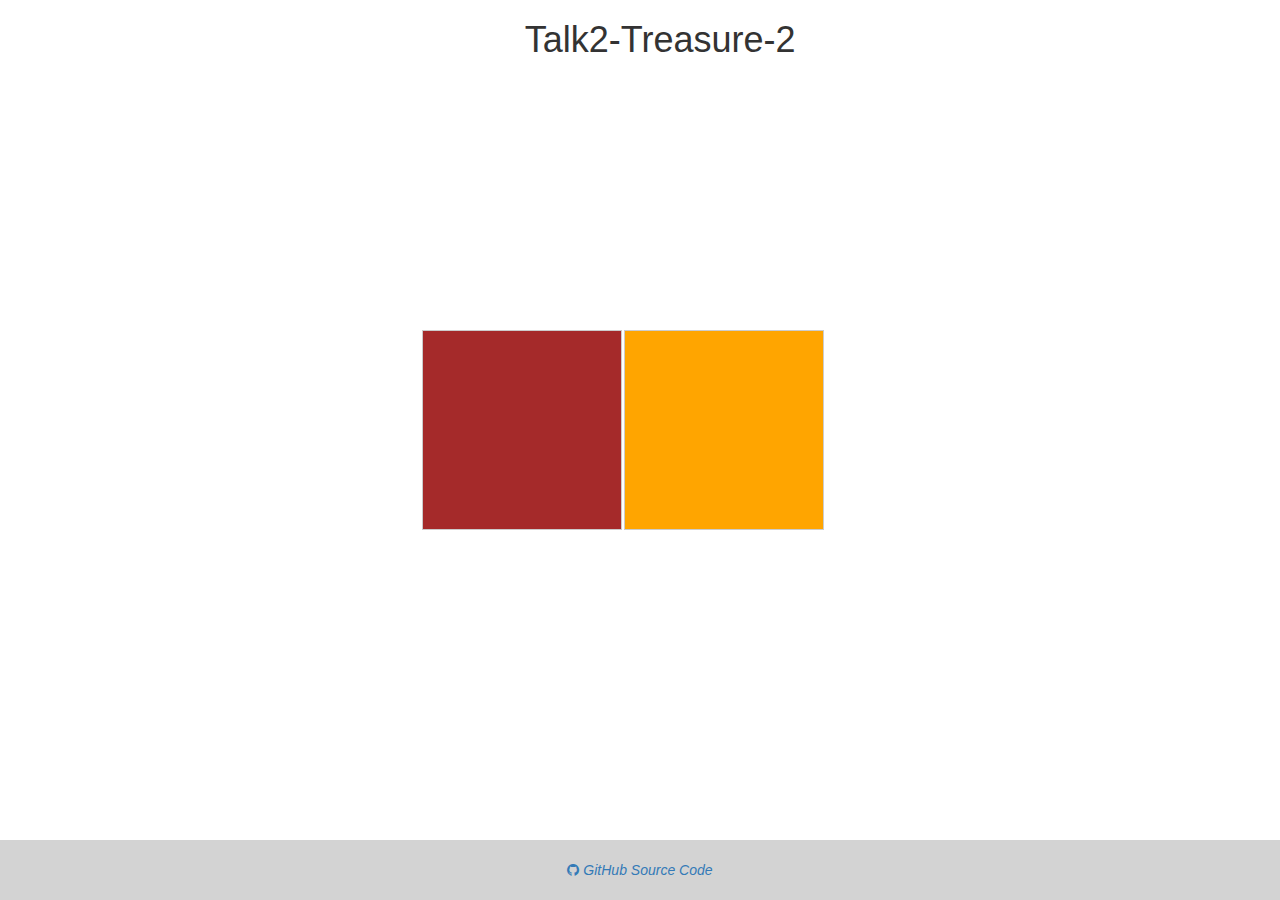
==== src/main/webapp/views/index.html @ cc3d7d1e "Add Working Build" ====
<!DOCTYPE html>

<html>

<head>
    <title>talk2-Treasure-2</title>
    <link rel="icon" href="./logos/Logo.png" type="image/x-icon">
    <link rel="stylesheet" href="main.css">
    <link href="https://maxcdn.bootstrapcdn.com/font-awesome/4.6.3/css/font-awesome.min.css" rel="stylesheet" />
    <link href="https://maxcdn.bootstrapcdn.com/bootstrap/3.3.6/css/bootstrap.min.css" rel="stylesheet" />
    <footer id="footer" class="color color-secondary short">

<style>

header{
  position: absolute;
  left: 41%;
}

article {
  position: absolute;
  left: 50%;
  top: 50%;
  margin-left: -220px;
  margin-top: -120px;
}


#status {
  height: 200px;
  width: 200px;
  background: brown;
  float: left;
  margin-left: 2px;
  border: 1px solid #ccc;
}

#status1 {
  height: 200px;
  width: 200px;
  background: orange;
  float: left;
  margin-left: 2px;
  border: 1px solid #ccc;
}

#foot{
  position: fixed;
  padding: 10px 10px 0px 10px;
  bottom: 0;
  width: 100%;
  height: 60px;
  background-color: lightgray;
  text-align: center

}


</style>
</head>

<body>
    <main>
        <header>
            <h1>Talk2-Treasure-2</h1>
        </header>
        <article>
            <div>
                <div id="container">
                    <div id="status"></div>
                    <div id="status1"></div>
                   
                </div>
            </div>
        </article>
    </main>

</body>
<footer id="foot">

    <i class="social-icons-fa-github"><a href="https://github.com" target="_blank" title="GitHub"><i
                class="fa fa-github"></i>
            <i style="font-size:24px"></i>
            <a href="https://github.com/Ravichanderreddy-goli/talk-2-treasure-2">GitHub Source Code</a>
</footer>



</html>
---- src/main/webapp/views/main.css ----
@charset "ISO-8859-1";



header{
  position: absolute;
  left: 41%;
}

article {
  position: absolute;
  left: 50%;
  top: 50%;
  margin-left: -220px;
  margin-top: -120px;
}


#status {
  height: 200px;
  width: 200px;
  background: brown;
  float: left;
  margin-left: 2px;
  border: 1px solid #ccc;
}

#status1 {
  height: 200px;
  width: 200px;
  background: orange;
  float: left;
  margin-left: 2px;
  border: 1px solid #ccc;
}

#foot{
  position: fixed;
  padding: 10px 10px 0px 10px;
  bottom: 0;
  width: 100%;
  height: 60px;
  background-color: lightgray;
  text-align: center

}
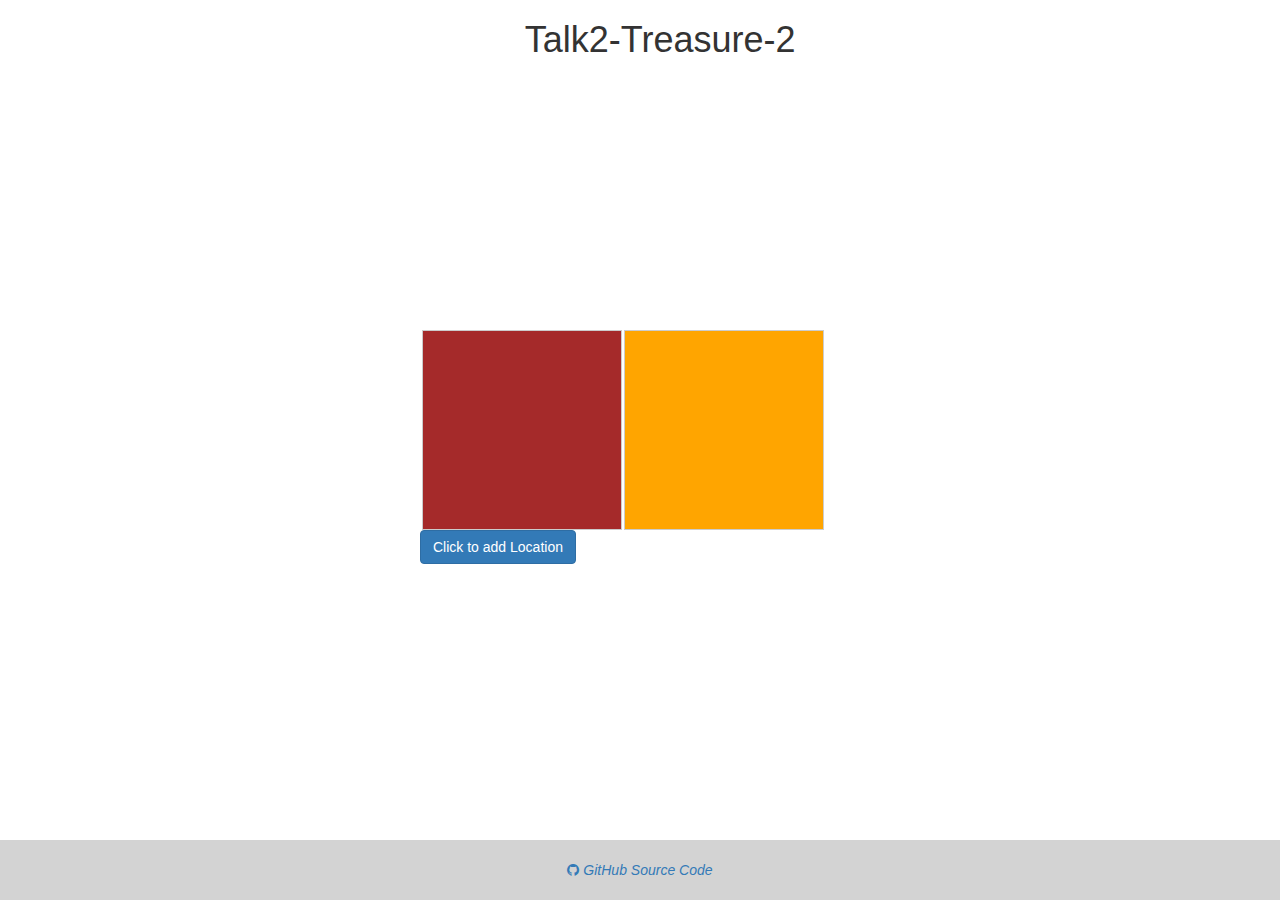
==== commit 78e64509: "added routing" ====
--- a/src/main/webapp/views/index.html
+++ b/src/main/webapp/views/index.html
@@ -3,7 +3,7 @@
 <html>
 
 <head>
-    <title>talk2-Treasure-2</title>
+    <title>The-Hunt-App</title>
     <link rel="icon" href="./logos/Logo.png" type="image/x-icon">
     <link rel="stylesheet" href="main.css">
     <link href="https://maxcdn.bootstrapcdn.com/font-awesome/4.6.3/css/font-awesome.min.css" rel="stylesheet" />
@@ -71,8 +71,17 @@
                     <div id="status1"></div>
                    
                 </div>
+             <div>
+            <form action="addloc">
+            <button type="addloc" class="btn btn-primary">Click to add Location</button>
+            </form>
             </div>
+            </div>
+         
+            
         </article>
+        
+
     </main>
 
 </body>
@@ -81,7 +90,7 @@
     <i class="social-icons-fa-github"><a href="https://github.com" target="_blank" title="GitHub"><i
                 class="fa fa-github"></i>
             <i style="font-size:24px"></i>
-            <a href="https://github.com/Ravichanderreddy-goli/talk-2-treasure-2">GitHub Source Code</a>
+            <a href="https://github.com/pruthvi-naskanti/The-Hunt-FSA9">GitHub Source Code</a>
 </footer>
 
 
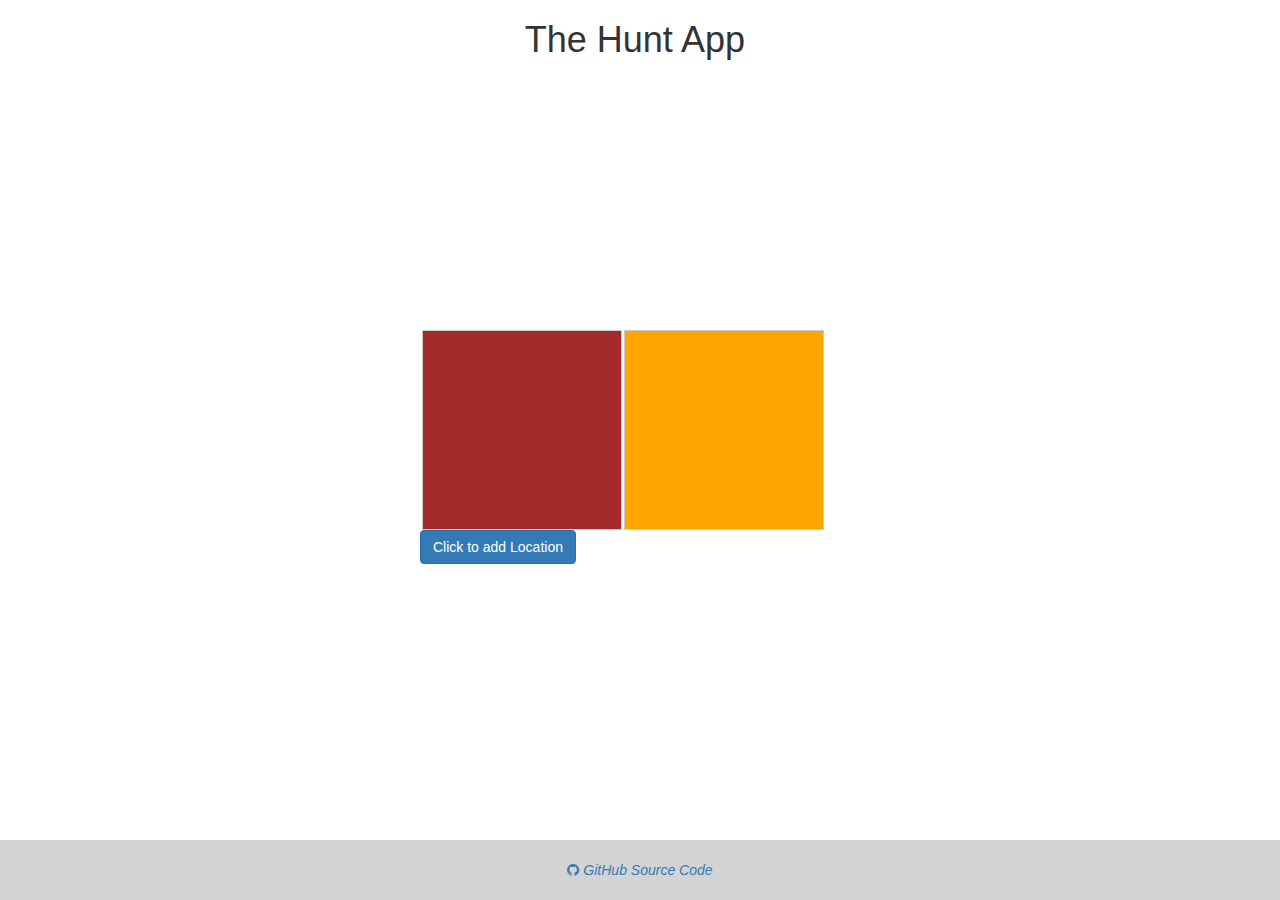
==== commit 692a0947: "modified index.html" ====
--- a/src/main/webapp/views/index.html
+++ b/src/main/webapp/views/index.html
@@ -62,7 +62,7 @@
 <body>
     <main>
         <header>
-            <h1>Talk2-Treasure-2</h1>
+            <h1>The Hunt App</h1>
         </header>
         <article>
             <div>
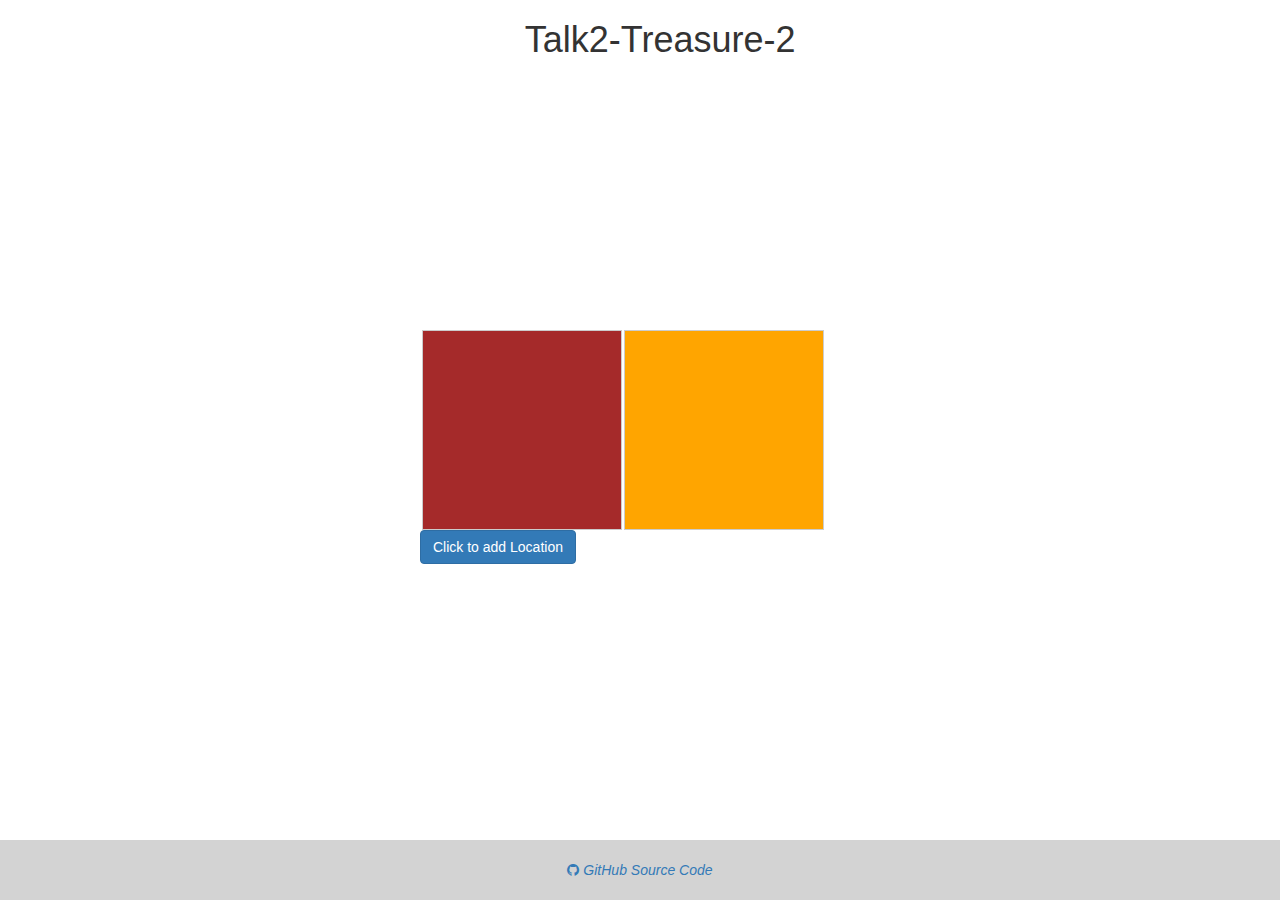
==== commit 713b84b9: "Updated Models and controllers" ====
--- a/src/main/webapp/views/index.html
+++ b/src/main/webapp/views/index.html
@@ -62,7 +62,7 @@
 <body>
     <main>
         <header>
-            <h1>The Hunt App</h1>
+            <h1>Talk2-Treasure-2</h1>
         </header>
         <article>
             <div>
